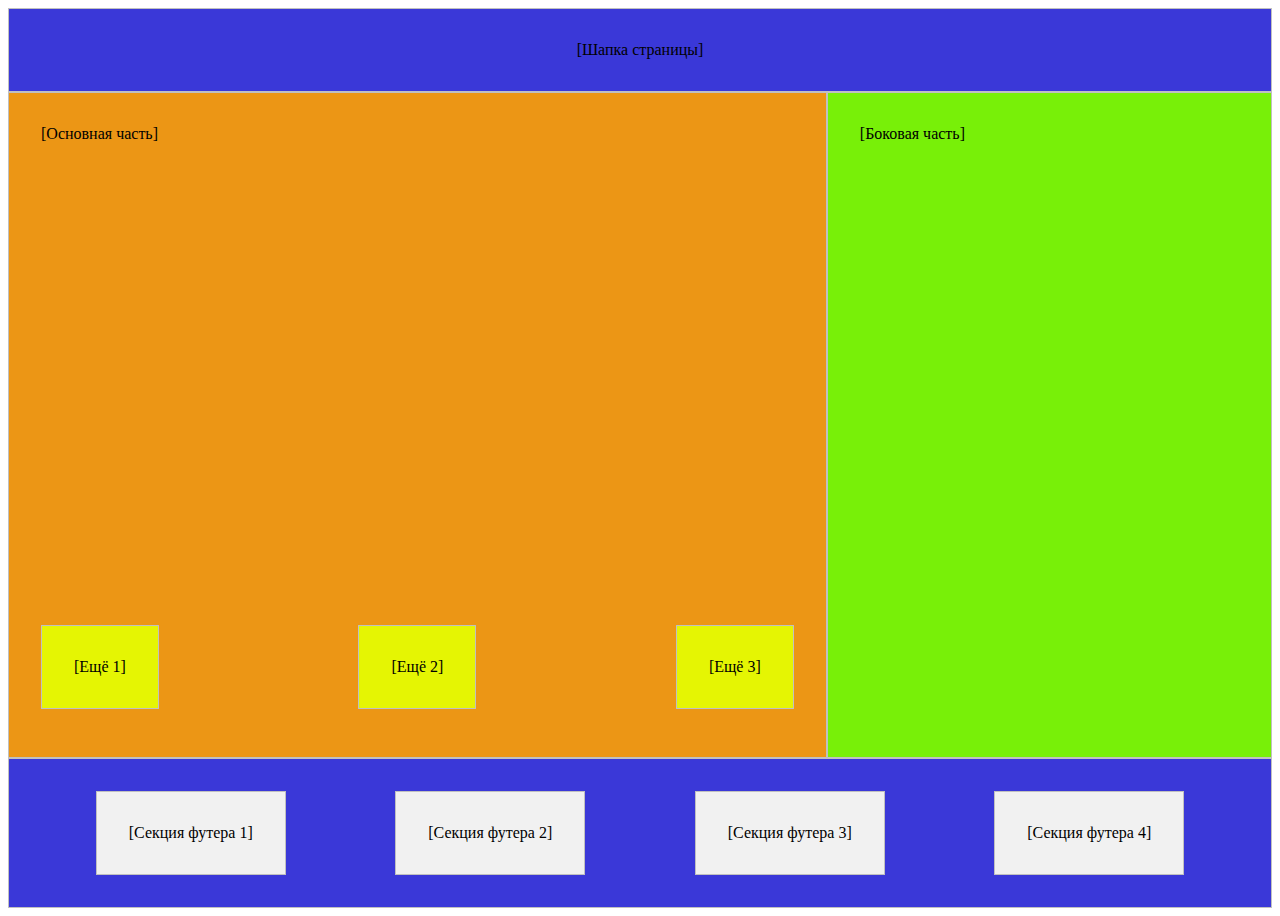
==== flexbox/index.html @ 579cde66 "задание 2" ====
<!DOCTYPE html>
<html lang="ru">

<head>
    <meta charset="UTF-8">
    <meta http-equiv="X-UA-Compatible" content="IE=edge">
    <meta name="viewport" content="width=device-width, initial-scale=1.0">
    <title>Flexbox</title>
    <style>
        body {
            display: flex;
            flex-flow: column;
            min-height: 100vh;
        }

        .header,
        .footer,
        .section,
        .aside {
            border: 1px solid silver;
            padding: 2pc;
        }

        .header,
        .footer {
            flex: 0 0 content;
            display: flex;
            justify-content: center;
            background: #3a38d8;

        }

        .main {
            flex: 1;
            display: flex;
            flex-direction: row;
            justify-content: stretch;
        }

        .section {
            display: flex;
            flex: 1;
            flex-flow: column nowrap;
            justify-content: space-between;
            width: 70%;
            background: #ec9615;

        }

        .aside {
            justify-content: center;
            width: 30%;
            background: #78f008;
        }

        .text {
            display: flex;
            flex-direction: row;
            justify-items: flex-end;
            justify-content: space-between;
            flex-wrap: wrap;
            align-content: space-between;
        }

        .box-1 {
            border: 1px solid silver;
            padding: 2pc;
            background: #e5f503;
        }

        .box-2 {
            border: 1px solid silver;
            padding: 2pc;
            background: #e5f503;
        }

        .box-3 {
            border: 1px solid silver;
            padding: 2pc;
            background: #e5f503;
        }

        .footer {
            display: flex;
            flex-direction: row;
            justify-content: space-around;
        }

        .content {
            border: 1px solid silver;
            padding: 2pc;
            background: #F1F1F1;
        }
    </style>
</head>

<body>
    <header class="header"> [Шапка страницы]</header>
    <main class="main">
        <section class="section">
            [Основная часть]
            <div class="text">
                <p class="box-1">[Ещё 1]</p>
                <p class="box-2">[Ещё 2]</p>
                <p class="box-3">[Ещё 3]</p>
            </div>
        </section>
        <aside class="aside">
            [Боковая часть]</aside>
    </main>
    <footer class="footer">
        <section class="content">[Секция футера 1]</section>
        <section class="content">[Секция футера 2]</section>
        <section class="content">[Секция футера 3]</section>
        <section class="content">[Секция футера 4]</section>
    </footer>
</body>

</html>
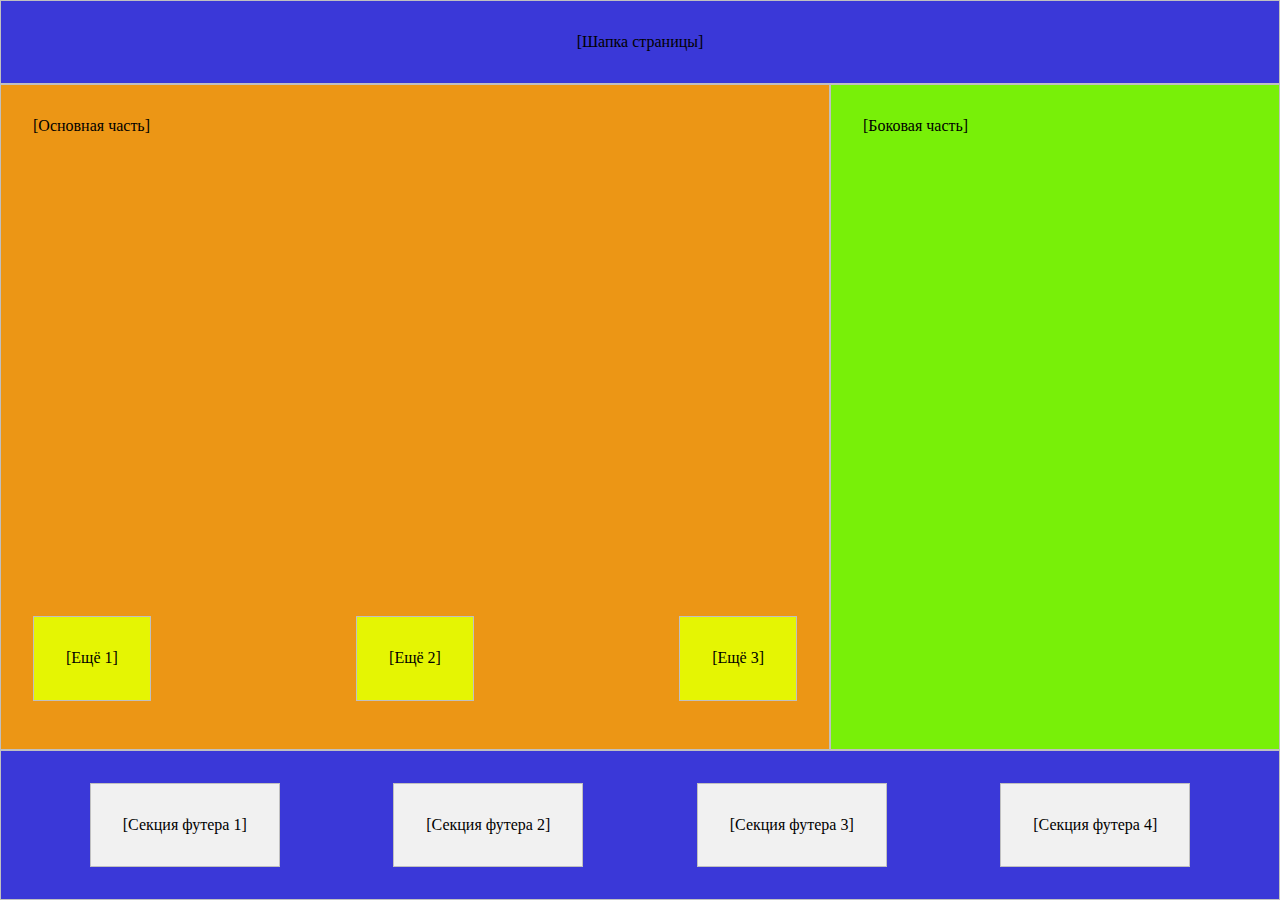
==== commit 7f2fc39d: "week5" ====
--- a/flexbox/index.html
+++ b/flexbox/index.html
@@ -5,93 +5,9 @@
     <meta charset="UTF-8">
     <meta http-equiv="X-UA-Compatible" content="IE=edge">
     <meta name="viewport" content="width=device-width, initial-scale=1.0">
+    <link rel="stylesheet" href="style.css">
+    <link rel="stylesheet" href="CSS/normalize.css">
     <title>Flexbox</title>
-    <style>
-        body {
-            display: flex;
-            flex-flow: column;
-            min-height: 100vh;
-        }
-
-        .header,
-        .footer,
-        .section,
-        .aside {
-            border: 1px solid silver;
-            padding: 2pc;
-        }
-
-        .header,
-        .footer {
-            flex: 0 0 content;
-            display: flex;
-            justify-content: center;
-            background: #3a38d8;
-
-        }
-
-        .main {
-            flex: 1;
-            display: flex;
-            flex-direction: row;
-            justify-content: stretch;
-        }
-
-        .section {
-            display: flex;
-            flex: 1;
-            flex-flow: column nowrap;
-            justify-content: space-between;
-            width: 70%;
-            background: #ec9615;
-
-        }
-
-        .aside {
-            justify-content: center;
-            width: 30%;
-            background: #78f008;
-        }
-
-        .text {
-            display: flex;
-            flex-direction: row;
-            justify-items: flex-end;
-            justify-content: space-between;
-            flex-wrap: wrap;
-            align-content: space-between;
-        }
-
-        .box-1 {
-            border: 1px solid silver;
-            padding: 2pc;
-            background: #e5f503;
-        }
-
-        .box-2 {
-            border: 1px solid silver;
-            padding: 2pc;
-            background: #e5f503;
-        }
-
-        .box-3 {
-            border: 1px solid silver;
-            padding: 2pc;
-            background: #e5f503;
-        }
-
-        .footer {
-            display: flex;
-            flex-direction: row;
-            justify-content: space-around;
-        }
-
-        .content {
-            border: 1px solid silver;
-            padding: 2pc;
-            background: #F1F1F1;
-        }
-    </style>
 </head>
 
 <body>
--- a/flexbox/style.css
+++ b/flexbox/style.css
@@ -0,0 +1,84 @@
+body {
+    display: flex;
+    flex-flow: column;
+    min-height: 100vh;
+}
+
+.header,
+.footer,
+.section,
+.aside {
+    border: 1px solid silver;
+    padding: 2pc;
+}
+
+.header,
+.footer {
+    flex: 0 0 content;
+    display: flex;
+    justify-content: center;
+    background: #3a38d8;
+
+}
+
+.main {
+    flex: 1;
+    display: flex;
+    flex-direction: row;
+    justify-content: stretch;
+}
+
+.section {
+    display: flex;
+    flex: 1;
+    flex-flow: column nowrap;
+    justify-content: space-between;
+    width: 70%;
+    background: #ec9615;
+
+}
+
+.aside {
+    justify-content: center;
+    width: 30%;
+    background: #78f008;
+}
+
+.text {
+    display: flex;
+    flex-direction: row;
+    justify-items: flex-end;
+    justify-content: space-between;
+    flex-wrap: wrap;
+    align-content: space-between;
+}
+
+.box-1 {
+    border: 1px solid silver;
+    padding: 2pc;
+    background: #e5f503;
+}
+
+.box-2 {
+    border: 1px solid silver;
+    padding: 2pc;
+    background: #e5f503;
+}
+
+.box-3 {
+    border: 1px solid silver;
+    padding: 2pc;
+    background: #e5f503;
+}
+
+.footer {
+    display: flex;
+    flex-direction: row;
+    justify-content: space-around;
+}
+
+.content {
+    border: 1px solid silver;
+    padding: 2pc;
+    background: #F1F1F1;
+}